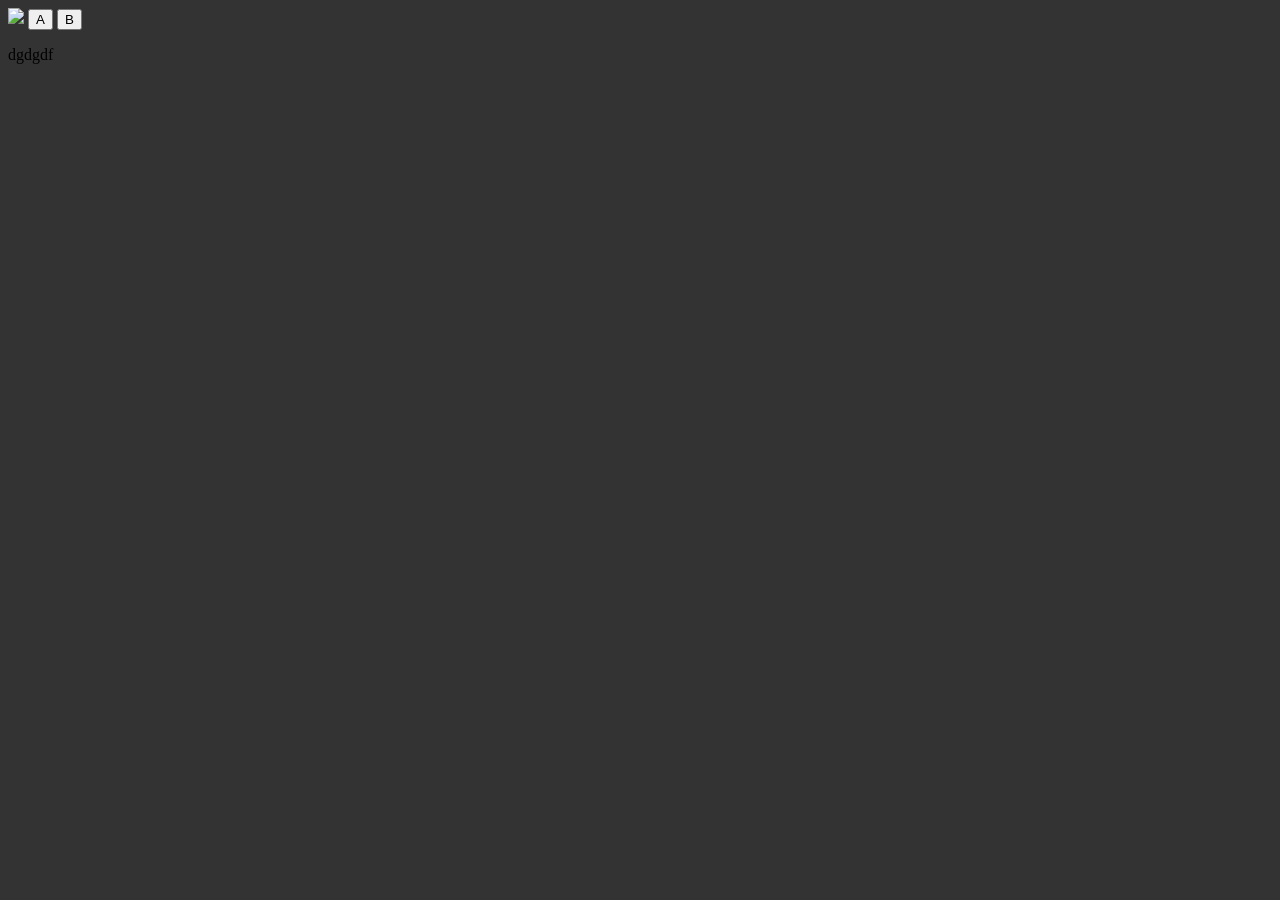
==== index.html @ c9a81314 "Rename main.html to index.html" ====
<!DOCTYPE html>
<html lang="en">
  <head>
    <meta charset="UTF-8">
    <meta name="viewport" content="width=device-width, initial-scale=1.0">
    <title> INEQ; VN </title>
    <style>
      body {
        background-image: url('WIP');
        background-size: cover;
        background-position: center;
        background-repeat: no-repeat;
        background-attachment: fixed;
        background-color: #333333;
      }
    </style>
  </head>
  <body>
    <img src="WIP" id="Centered">

    <button id="CB1" class="ChoiceButton">
      A
    </button>

    <button id="CB2" class="ChoiceButton">
      B
    </button>

    <img>

    <p id="CharName"> dgdgdf
    
    <div id="CharSpeak">
      
    </div>
    
    </p>
  </body>
  <script src="js"></script>
</html>
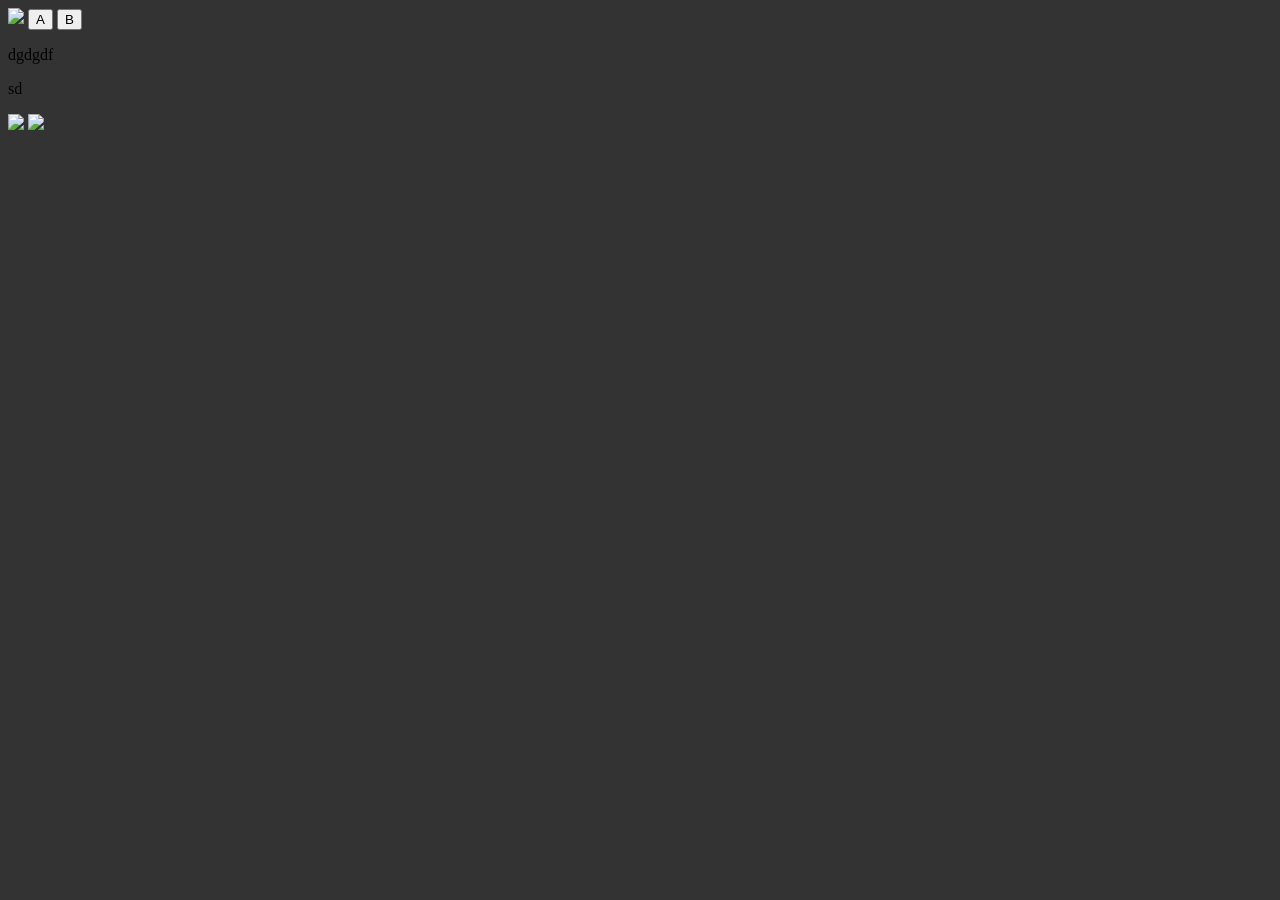
==== commit 9a1c22b0: "Update index.html" ====
--- a/index.html
+++ b/index.html
@@ -30,11 +30,15 @@
 
     <p id="CharName"> dgdgdf
     
-    <div id="CharSpeak">
+    <div id="CharSpeak"> sd
       
     </div>
     
     </p>
+
+    <img src="WIP" class="CharImg" id="MCImg"> </img>
+    <img src="WIP" class="CharImg" id ="SCImg"> </img>
+
   </body>
   <script src="js"></script>
 </html>
